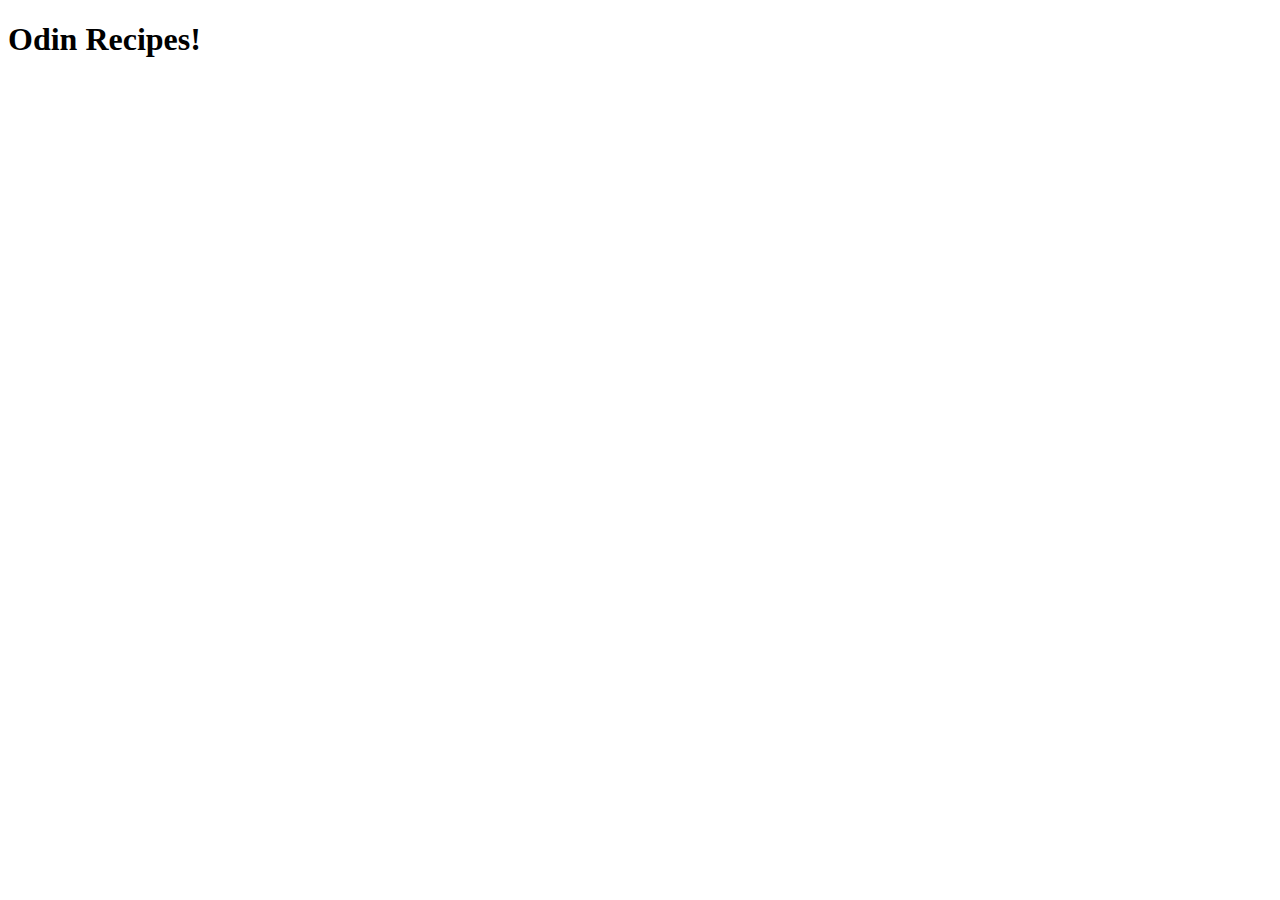
==== index.html @ 9b1f8db6 "Recipes new project creation" ====
<!DOCTYPE html>
<html lang="en">
<head>
    <meta charset="UTF-8">
    <meta name="viewport" content="width=device-width, initial-scale=1.0">
    <title>Document</title>
</head>
<body>
    <h1>Odin Recipes!</h1>
</body>
</html>
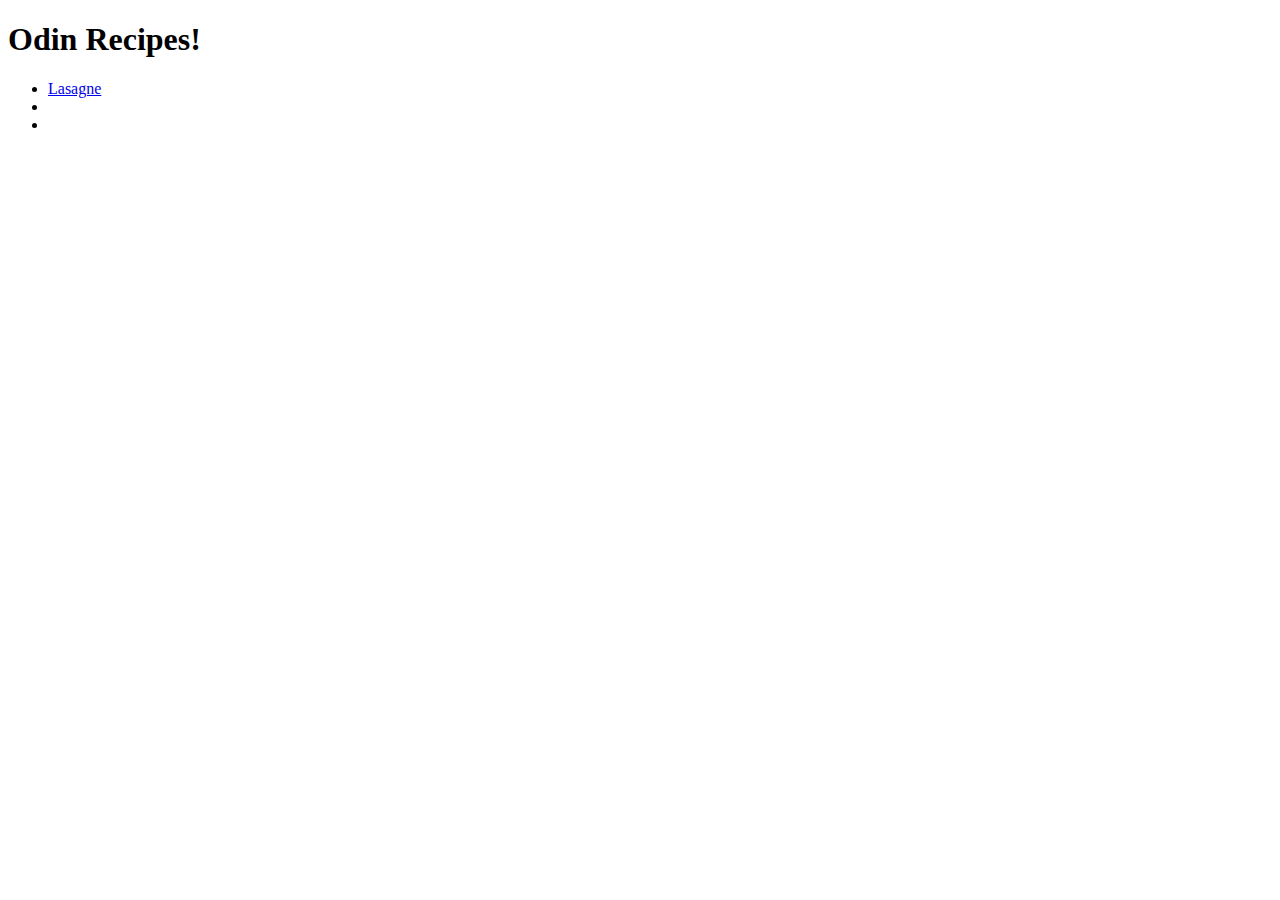
==== commit a2f4ccae: "Completamento pagina lasagne e ricette" ====
--- a/index.html
+++ b/index.html
@@ -7,5 +7,11 @@
 </head>
 <body>
     <h1>Odin Recipes!</h1>
+
+    <ul>
+        <li><a href="recipes/lasagne.html">Lasagne</a></li>
+        <li><a href="recipes/pizza.html"></a></li>
+        <li><a href="recipes/carbonara.html"></a></li>
+    </ul>
 </body>
 </html>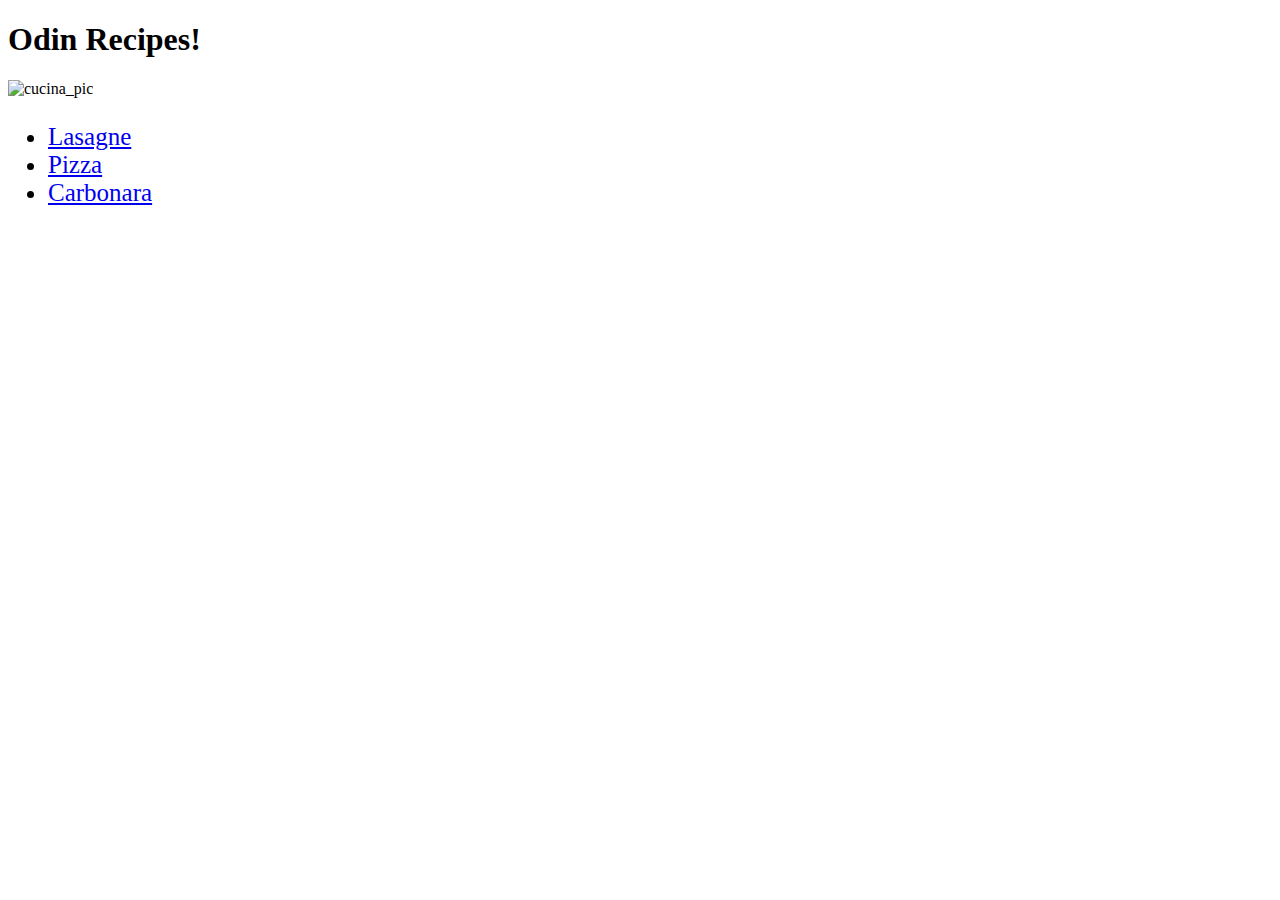
==== commit 12b17468: "Finito progetto ricette" ====
--- a/index.html
+++ b/index.html
@@ -1,17 +1,22 @@
 <!DOCTYPE html>
 <html lang="en">
+
 <head>
     <meta charset="UTF-8">
     <meta name="viewport" content="width=device-width, initial-scale=1.0">
-    <title>Document</title>
+    <title>Odin Recipes</title>
 </head>
+
 <body>
     <h1>Odin Recipes!</h1>
 
-    <ul>
+    <img src="https://www.creativefabrica.com/wp-content/uploads/2023/06/23/Rustic-Farmhouse-Kitchen-Canvas-Cinematic-Warm-Color-Palette-UltraHD-Line-72817962-1.png"
+        alt="cucina_pic" width="800px">
+    <ul style="font-size: 25px;">
         <li><a href="recipes/lasagne.html">Lasagne</a></li>
-        <li><a href="recipes/pizza.html"></a></li>
-        <li><a href="recipes/carbonara.html"></a></li>
+        <li><a href="recipes/pizza.html">Pizza</a></li>
+        <li><a href="recipes/carbonara.html">Carbonara</a></li>
     </ul>
 </body>
+
 </html>